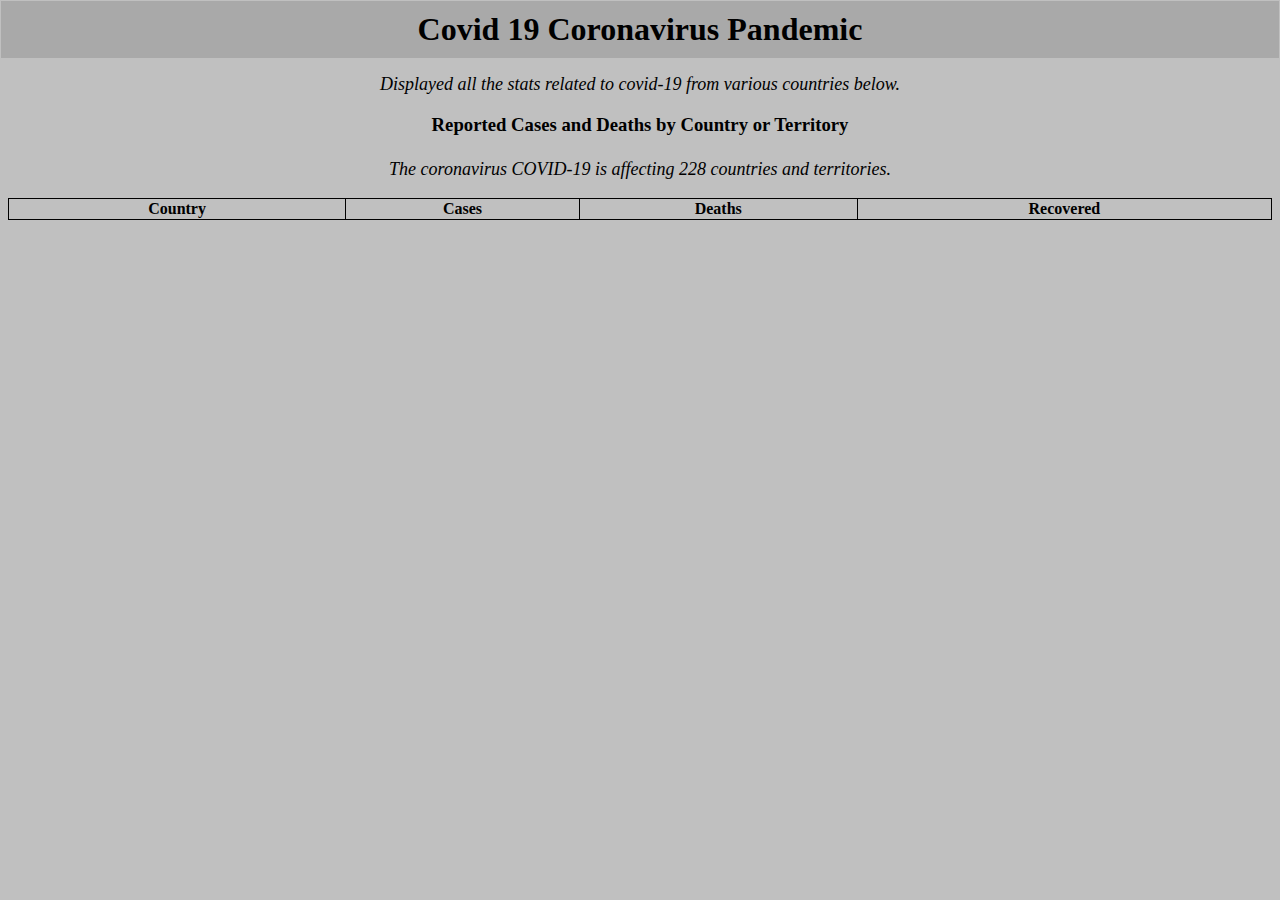
==== covid.html @ 4fc25dd7 "api fetched" ====
<!DOCTYPE html>
<html lang="en">
<head>
    <meta charset="UTF-8">
    <meta http-equiv="X-UA-Compatible" content="IE=edge">
    <meta name="viewport" content="width=device-width, initial-scale=1.0">
    <title>Covid 19</title>
</head>
<script defer src="covid19.js"></script>
<style>
    body{
        background-color: rgb(192, 192, 192);
    }
    h1{
        margin: -7px;
    }
    .title{
        background-color: darkgray;
        text-align: center;
        padding: 10px;
    }
    .intro,.intro1{
        font-size: 18px;
        text-align: center;
        padding-top: 5px;
    }
    .info{
        text-align: center;
    }
    table{
        width: 100%;
        border: solid 1px;
        border-collapse: collapse;
    }
    th,td{
        border: solid 1px;
        text-align: center;

    }
</style>
<body>
    <h1 class="title">Covid 19 Coronavirus Pandemic</h1>
    <p class="intro">
        <i>Displayed all the stats related to covid-19 from various countries below.</i> 
    </p>
    <h3 class="info">
        Reported Cases and Deaths by Country or Territory
    </h3>
    <p class="intro1">
        <i>The coronavirus COVID-19 is affecting 228 countries and territories.</i>
    </p>
        <table>
            <tr>
              <th>Country</th>
              <th>Cases</th>
              <th>Deaths</th>
              <th>Recovered</th>
            </tr>
            <div id="records">
            </div>

          </table>
</body>
</html>
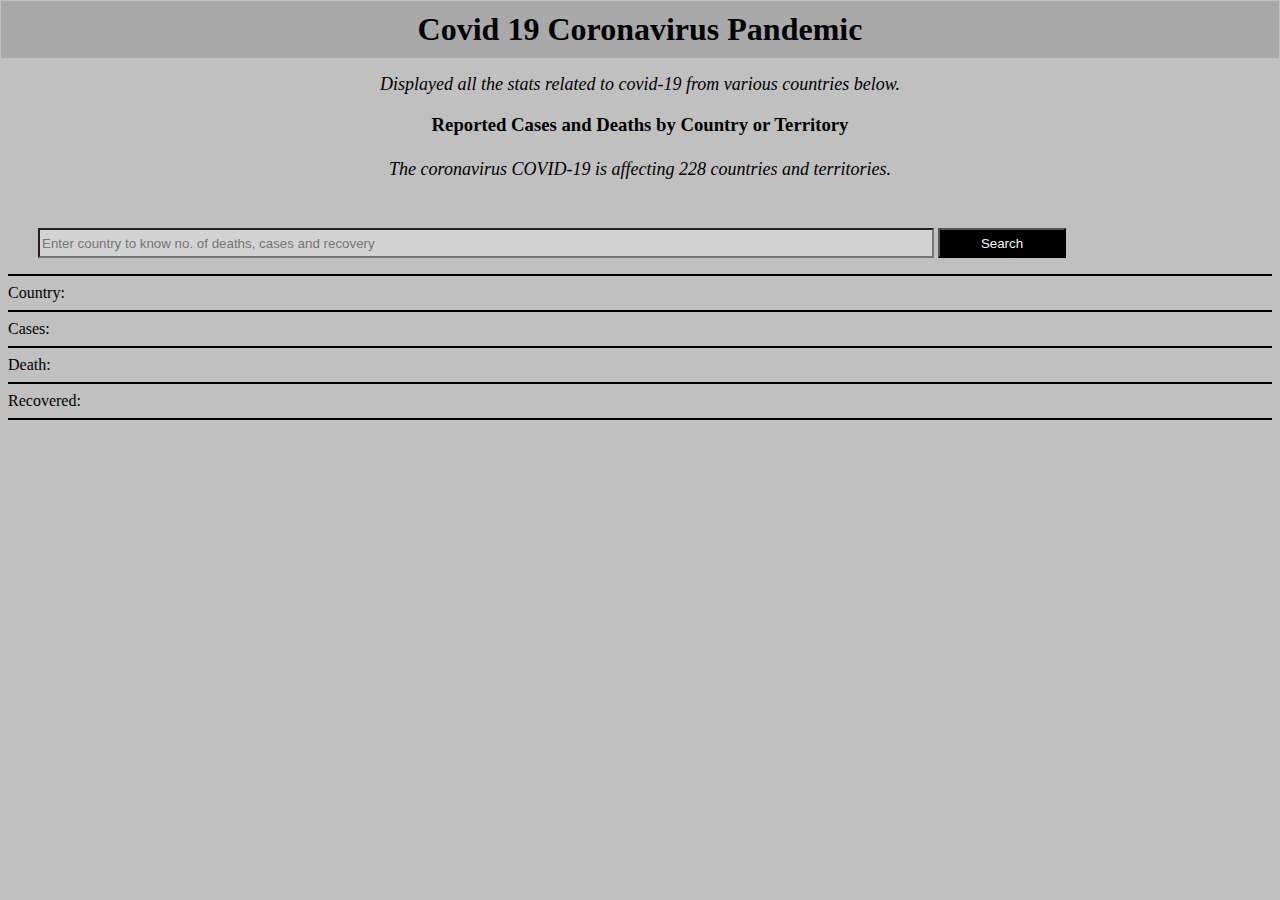
==== commit dbb9f72c: "diplayed fetch API" ====
--- a/covid.html
+++ b/covid.html
@@ -6,7 +6,6 @@
     <meta name="viewport" content="width=device-width, initial-scale=1.0">
     <title>Covid 19</title>
 </head>
-<script defer src="covid19.js"></script>
 <style>
     body{
         background-color: rgb(192, 192, 192);
@@ -37,6 +36,24 @@
         text-align: center;
 
     }
+    #inputbox{
+        margin-top: 30px;
+        margin-left: 30px;
+        width: 70vw;
+        height: 30px;
+        background-color: lightgray;
+        color: black;
+    }
+    #btn1{
+        width: 10vw;
+        height: 30px;
+        color: whitesmoke;
+        background-color: black;
+    }
+    hr{
+        border: black solid 0.2px;
+    }
+    
 </style>
 <body>
     <h1 class="title">Covid 19 Coronavirus Pandemic</h1>
@@ -49,16 +66,31 @@
     <p class="intro1">
         <i>The coronavirus COVID-19 is affecting 228 countries and territories.</i>
     </p>
-        <table>
-            <tr>
-              <th>Country</th>
-              <th>Cases</th>
-              <th>Deaths</th>
-              <th>Recovered</th>
-            </tr>
-            <div id="records">
+        </table>
+            <div>
+              <form class="form" id="form" role="search">
+                <input  id="inputbox" type="search" placeholder="Enter country to know no. of deaths, cases and recovery" aria-label="Search">
+                <!-- <button class="searchbtn" onclick="returnText()" value="submit" type="submit">Search</button> -->
+                <input type="button" id="btn1" value="Search">
+                <strong><p class="output" id="output1"></p></strong>
+                <div>
+                    <hr>
+                    <div class="country" id="country">Country:</div>
+                    <hr>
+                    <div class="cases" id="cases">Cases:</div>
+                    <hr>
+                    <div class="death" id="death">Death:</div>
+                    <hr>
+                    <div class="recovered" id="recovered">Recovered:</div>
+                    <hr>
+
+                </div>
+                </p>
+              </form>
             </div>
-
-          </table>
-</body>
+            <div id="error"></div>
+        <div id="records">
+        </div>
+    </body>
+    <script defer src="covid19.js"></script>
 </html>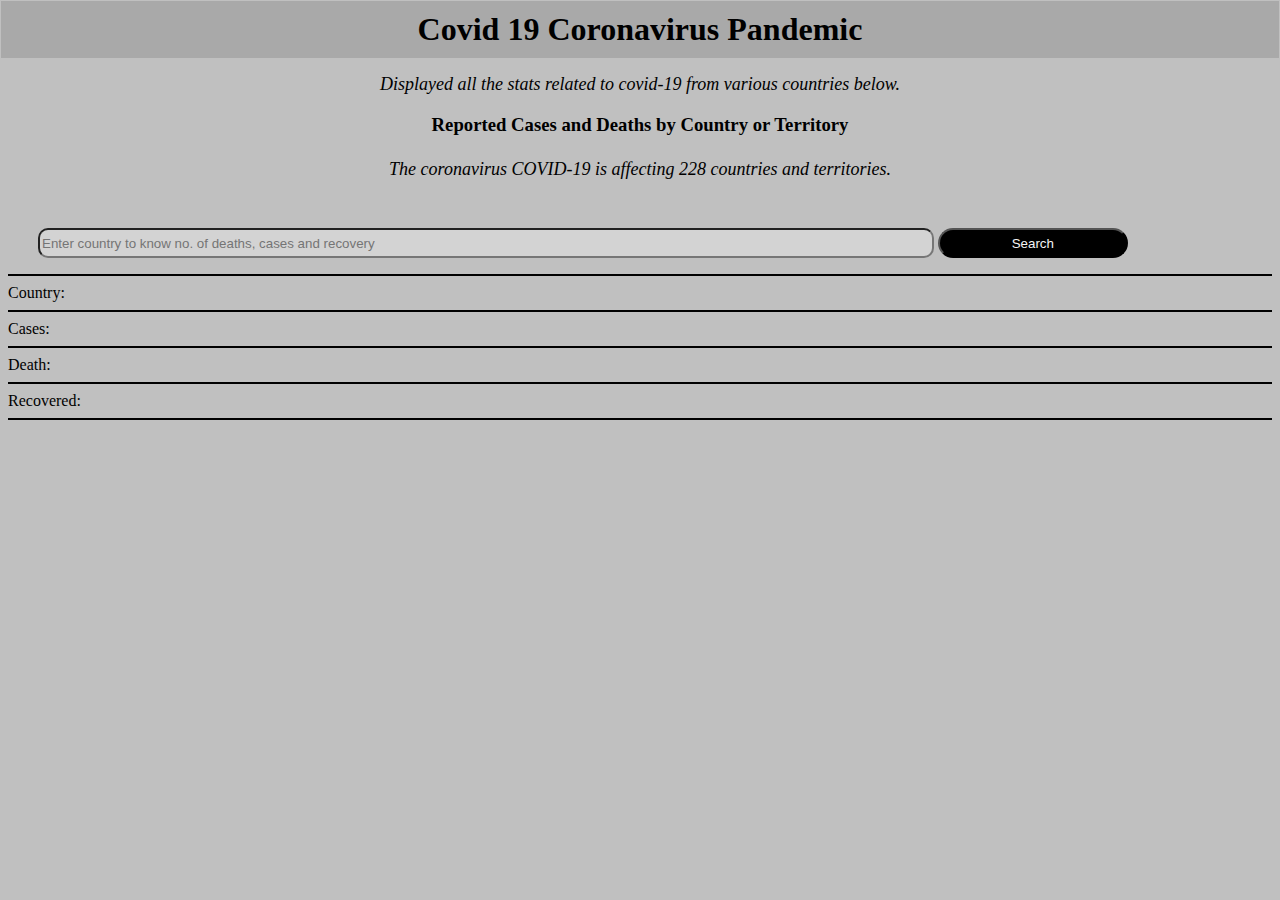
==== commit 4aac758e: "fixing input problem" ====
--- a/covid.html
+++ b/covid.html
@@ -43,12 +43,17 @@
         height: 30px;
         background-color: lightgray;
         color: black;
+        border-radius: 10px;
     }
     #btn1{
-        width: 10vw;
+        width: 15%;
         height: 30px;
         color: whitesmoke;
         background-color: black;
+        border-radius: 15em;
+    }
+    #btn1:hover{
+        color: red;
     }
     hr{
         border: black solid 0.2px;
